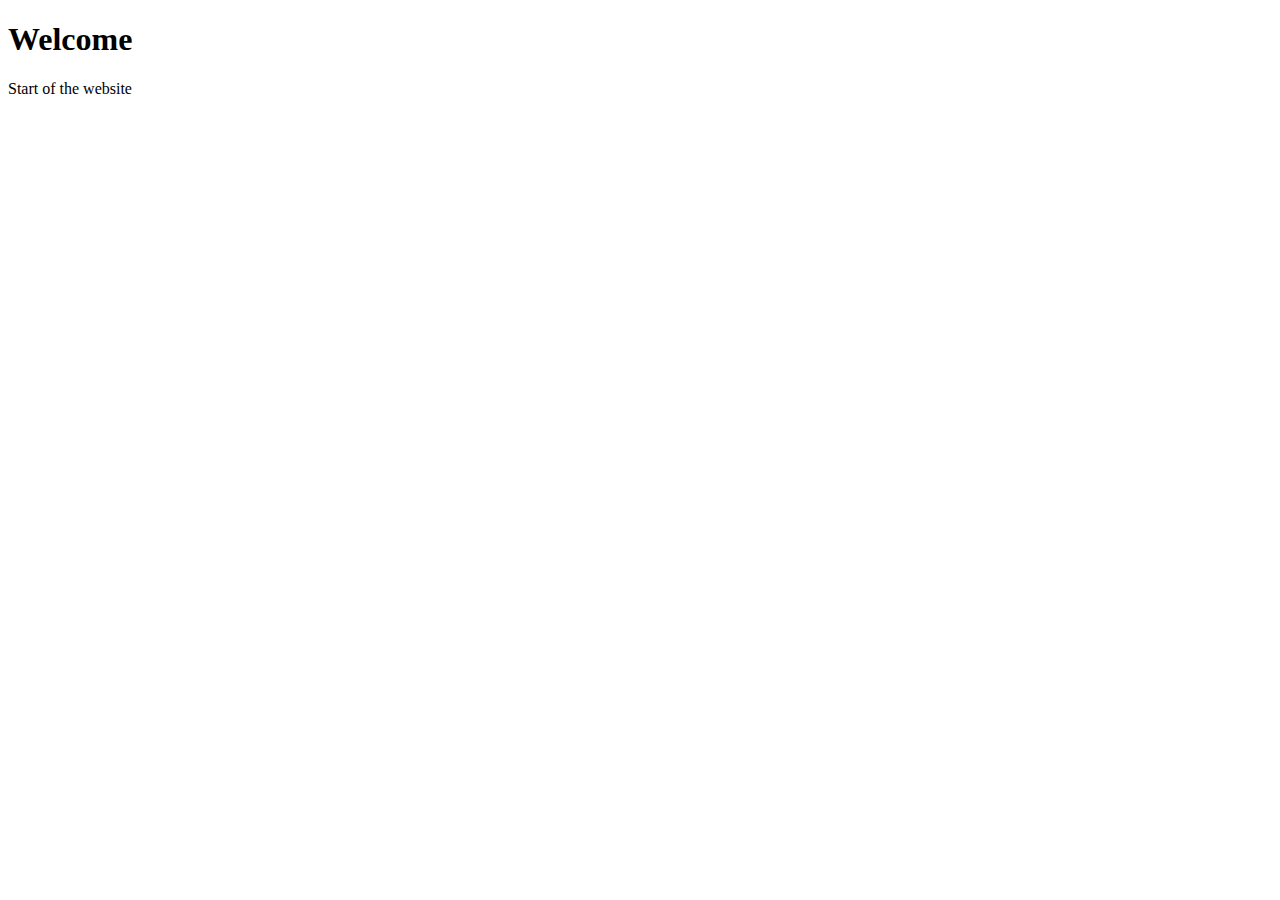
==== index.html @ 724ce44f "First commit" ====
<!DOCTYPE html>
<html lang="en">
<head>
    <meta charset="UTF-8">
    <meta http-equiv="X-UA-Compatible" content="IE=edge">
    <meta name="viewport" content="width=device-width, initial-scale=1.0">
    <title>Gunting Batu Kertas</title>
</head>
<body>
    <h1>Welcome</h1>
    <p>Start of the website</p>
</body>
</html>
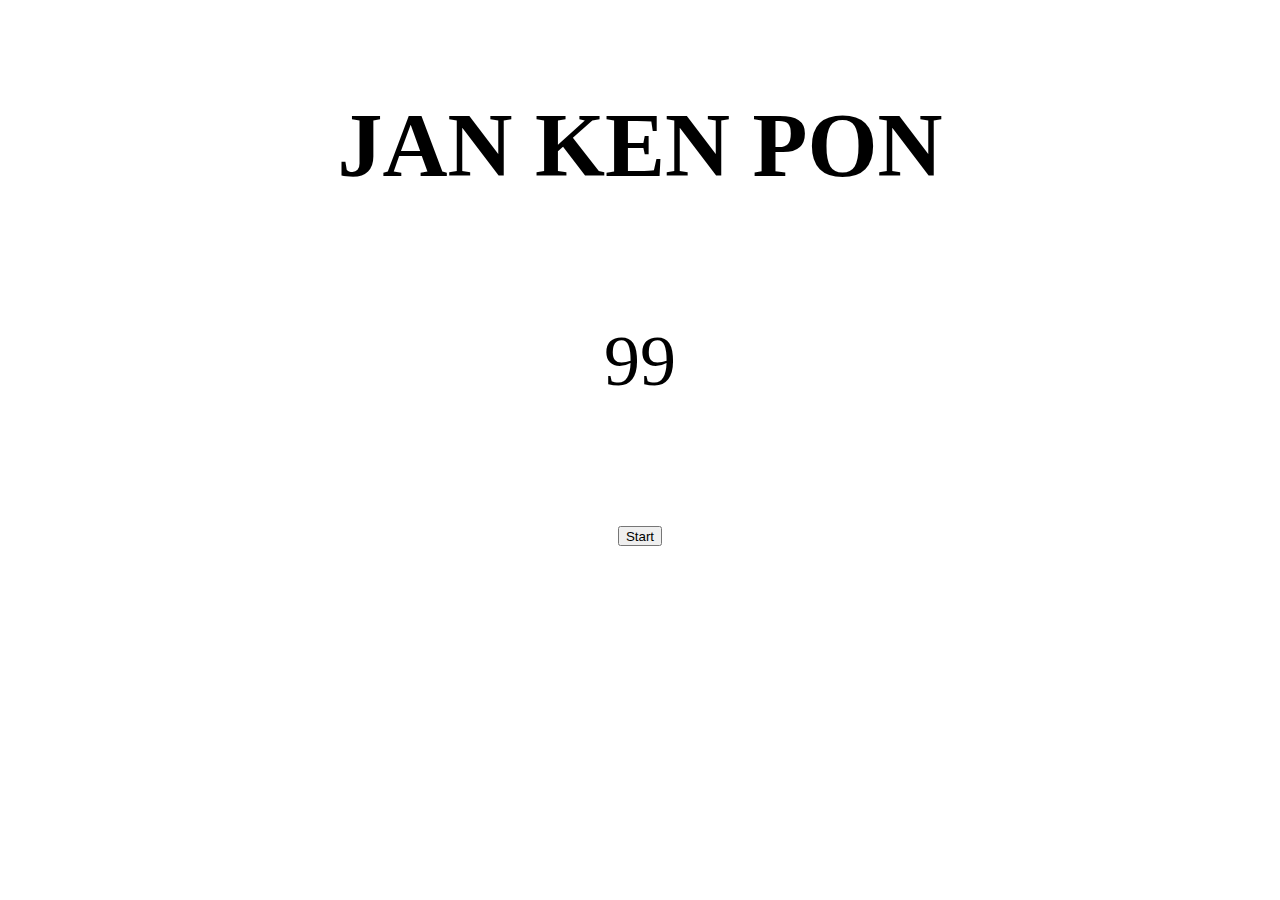
==== commit 598d436b: "Gatau keberapa" ====
--- a/index.html
+++ b/index.html
@@ -4,10 +4,24 @@
     <meta charset="UTF-8">
     <meta http-equiv="X-UA-Compatible" content="IE=edge">
     <meta name="viewport" content="width=device-width, initial-scale=1.0">
-    <title>Gunting Batu Kertas</title>
+    <link rel="stylesheet" href="./assets/main.css">
+    <script src="./assets/main.js"></script> 
+    <title>Main Page</title>
 </head>
 <body>
-    <h1>Welcome</h1>
-    <p>Start of the website</p>
+    <div class="container">
+        <div class="MainWindow">
+            <h1 class="MW">JAN KEN PON</h1>
+            <p class="score">99</p>
+            <div class="frstpage" id="page1">
+                <button class="start" onclick="hide()"> Start </button>
+            </div>
+            <div class="scndpage" id="page2">
+                <button class="firstbutton" onclick="ken()"></button>
+                <button class="scndbutton" onclick="pon()"></button>
+                <button class="thirdbutton" onclick="jan()"></button>
+            </div>
+        </div>
+    </div>
 </body>
 </html>--- a/assets/main.css
+++ b/assets/main.css
@@ -0,0 +1,92 @@
+body {
+    max-height: 100%;
+    display: flex;
+    justify-content: center;
+    align-items: center;
+}
+
+
+
+div.container {
+    display: flex;
+    flex-direction: column;
+    justify-content: center;
+}
+
+div.mainwindow {
+    display: flex;
+    order: 1;
+    margin: auto;
+    width: 50%;
+    border: 3px solid black;
+    padding: 10px;
+    justify-content: center;
+}
+
+h1.MW {
+    padding: 2vw;
+    font-family: "Karasha";
+    text-align: center;
+    font-size: 10vh;
+}
+
+p.score {
+    padding: 2vw;
+    font-family: "Premier 2019";
+    text-align: center;
+    font-size: 8vh;
+}
+
+div.frstpage {
+    display: flex;
+    flex-direction: column;
+    justify-content: center;
+    align-items: center;
+    padding: 2vw;
+}
+
+button.start{
+    display: flex;
+    height: 20px;
+}
+
+div.scndpage {
+    display: none;
+    flex-direction: row;
+    max-height: 100%;
+    max-width: auto;
+    padding: 10px;
+}
+
+button.firstbutton {
+    order: 2;
+    padding: 11px;
+    background-image: url(../assets/img/Jan.png);
+    background-repeat: no-repeat;
+    background-position: 50% 50%;
+    height: 250px;
+    width: 250px;
+    border-radius: 250px;
+}
+
+button.scndbutton {
+    order: 3;
+    padding: 10px;
+    background-image: url(../assets/img/Ken.png);
+    background-repeat: no-repeat;
+    background-position: 50% 50%;
+    height: 250px;
+    width: 250px;
+    border-radius: 250px;
+}
+
+button.thirdbutton {
+    order: 1;
+    padding: 10px;
+    background-image: url(../assets/img/Pon.png);
+    background-repeat: no-repeat;
+    background-position: 50% 50%;
+    height: 250px;
+    width: 250px;
+    border-radius: 250px;
+}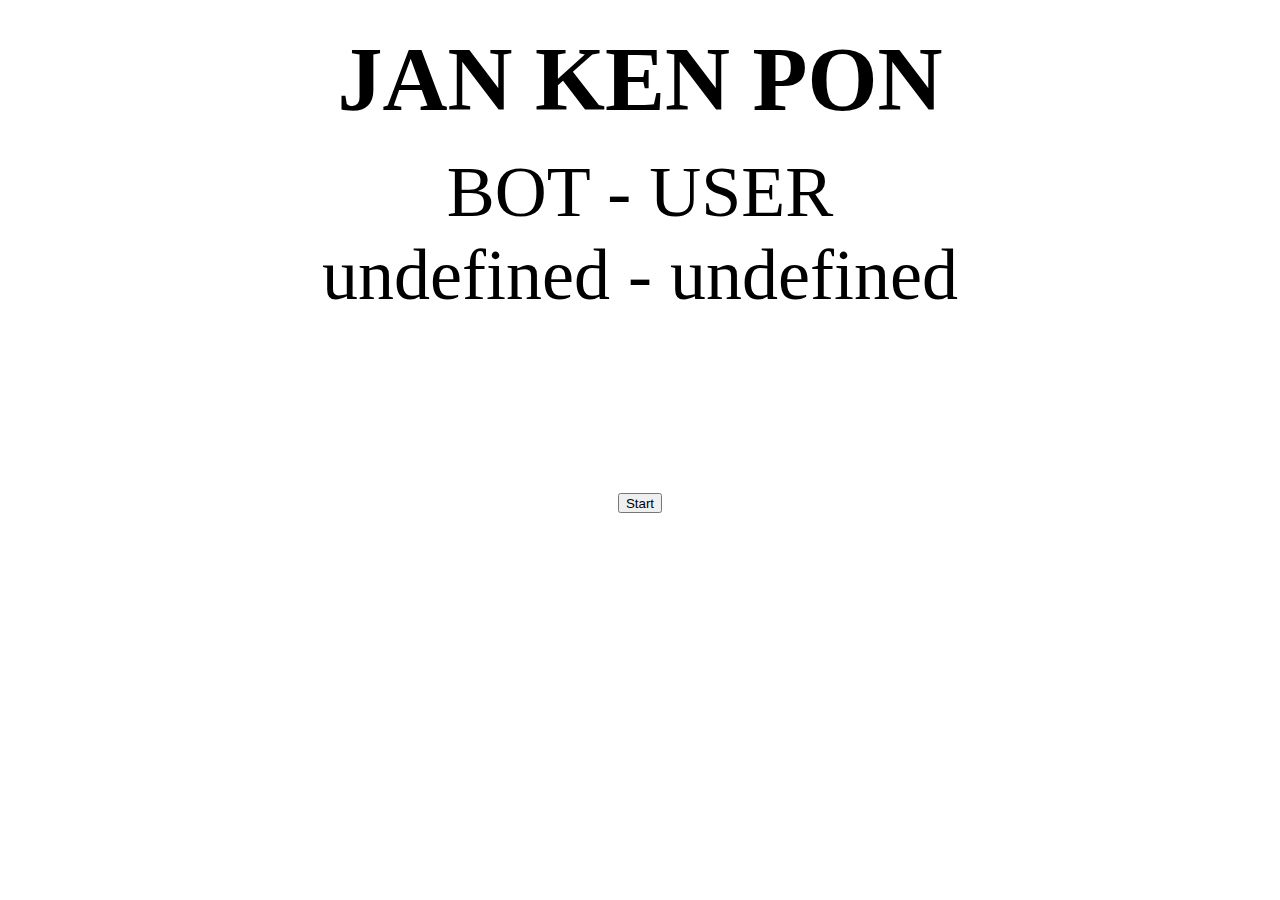
==== commit 76e0f00f: "Base Program Complete" ====
--- a/index.html
+++ b/index.html
@@ -1,27 +1,40 @@
 <!DOCTYPE html>
 <html lang="en">
-<head>
-    <meta charset="UTF-8">
-    <meta http-equiv="X-UA-Compatible" content="IE=edge">
-    <meta name="viewport" content="width=device-width, initial-scale=1.0">
-    <link rel="stylesheet" href="./assets/main.css">
-    <script src="./assets/main.js"></script> 
-    <title>Main Page</title>
+    <head>
+        <meta charset="UTF-8">
+        <meta http-equiv="X-UA-Compatible" content="IE=edge">
+        <meta name="viewport" content="width=device-width, initial-scale=1.0">
+        <link rel="stylesheet" href="./assets/main.css">
+        <script src="./assets/main.js"></script> 
+        <title>Main Page</title>
 </head>
 <body>
     <div class="container">
         <div class="MainWindow">
             <h1 class="MW">JAN KEN PON</h1>
-            <p class="score">99</p>
+            <p class="score">BOT - USER</p>
+            <div class="versusimage" id="output">
+                <img src="" alt="ini foto1" class="img1" id="img1">
+                <img src="" alt="ini foto2" class="img2" id="img2">
+            </div>
+            <p class="score" id="score"></p>
+            <div class="thrdpage" id="page3">
+                <h2 class="win" id="win">YOU WIN</h2>
+                <h2 class="lose" id="lose">YOU LOSE</h2>
+                <h2 class="draw" id="draw">DRAW</h2>
+            </div>
             <div class="frstpage" id="page1">
                 <button class="start" onclick="hide()"> Start </button>
             </div>
             <div class="scndpage" id="page2">
-                <button class="firstbutton" onclick="ken()"></button>
-                <button class="scndbutton" onclick="pon()"></button>
-                <button class="thirdbutton" onclick="jan()"></button>
+                <button class="firstbutton" onclick="kertas()"></button>
+                <button class="scndbutton" onclick="batu()"></button>
+                <button class="thirdbutton" onclick="gunting()"></button>
             </div>
         </div>
     </div>
+    <script>
+        scorecounter()
+    </script>
 </body>
 </html>--- a/assets/main.css
+++ b/assets/main.css
@@ -4,8 +4,6 @@
     justify-content: center;
     align-items: center;
 }
-
-
 
 div.container {
     display: flex;
@@ -24,17 +22,54 @@
 }
 
 h1.MW {
-    padding: 2vw;
+    padding: 10px;
     font-family: "Karasha";
     text-align: center;
     font-size: 10vh;
+    margin-top: 10px;
+    margin-bottom: 10px;
+}
+
+h2.win {
+    display: none;
+    font-family: "Premier 2019";
+    text-align: center;
+    font-size: 8vh;
+}
+
+h2.lose {
+    display: none; 
+    font-family: "Premier 2019";
+    text-align: center;
+    font-size: 8vh;
+}
+
+h2.draw {
+    display: none; 
+    font-family: "Premier 2019";
+    text-align: center;
+    font-size: 8vh;
 }
 
 p.score {
-    padding: 2vw;
+    margin-top: 0px;
+    margin-bottom: 0px;
     font-family: "Premier 2019";
     text-align: center;
     font-size: 8vh;
+}
+
+div.versusimage {
+    display: none;
+    justify-content: center;
+}
+
+img.img1{
+    padding-right: 10px;
+}
+
+img.img2{
+    padding-left: 10px;
 }
 
 div.frstpage {
@@ -53,31 +88,32 @@
 div.scndpage {
     display: none;
     flex-direction: row;
-    max-height: 100%;
-    max-width: auto;
+    justify-content:center ;
+    max-height: 100vh;
+    max-width: 100vw;
     padding: 10px;
 }
 
 button.firstbutton {
     order: 2;
     padding: 11px;
-    background-image: url(../assets/img/Jan.png);
+    background-image: url(../assets/img/Ken.png);
     background-repeat: no-repeat;
     background-position: 50% 50%;
-    height: 250px;
-    width: 250px;
-    border-radius: 250px;
+    height: 28vh;
+    width: 13vw;
+    border-radius: 350px;
 }
 
 button.scndbutton {
     order: 3;
     padding: 10px;
-    background-image: url(../assets/img/Ken.png);
+    background-image: url(../assets/img/Jan.png);
     background-repeat: no-repeat;
     background-position: 50% 50%;
-    height: 250px;
-    width: 250px;
-    border-radius: 250px;
+    height: 28vh;
+    width: 13vw;
+    border-radius: 350px;
 }
 
 button.thirdbutton {
@@ -86,7 +122,14 @@
     background-image: url(../assets/img/Pon.png);
     background-repeat: no-repeat;
     background-position: 50% 50%;
-    height: 250px;
-    width: 250px;
-    border-radius: 250px;
+    height: 28vh;
+    width: 13vw;
+    border-radius: 350px;
+}
+
+div.thrdpage {
+    display: flex;
+    justify-content: center;
+    padding: 10px;
+    height: 130px;
 }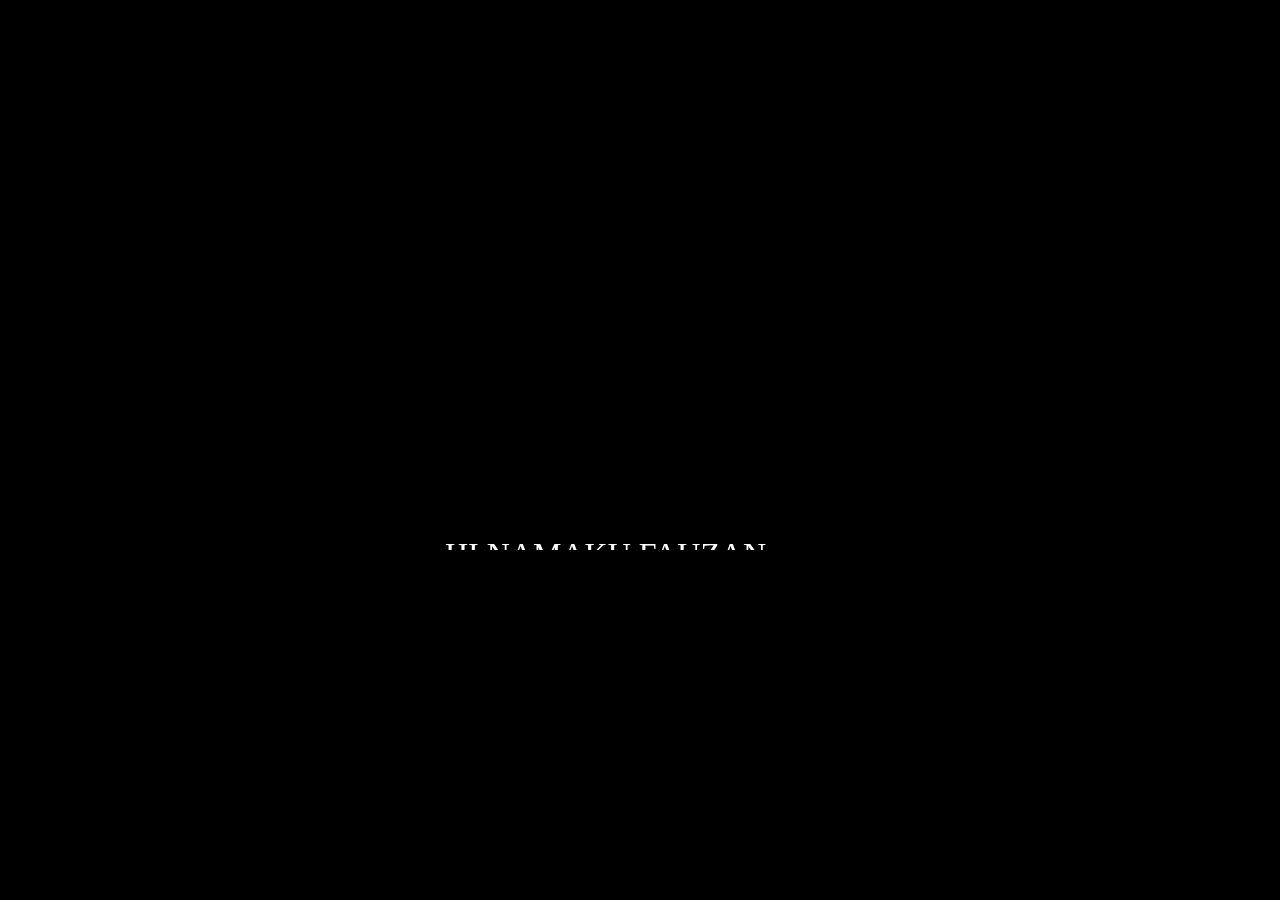
==== commit b2065ba8: "Finished Product" ====
--- a/index.html
+++ b/index.html
@@ -5,14 +5,49 @@
         <meta http-equiv="X-UA-Compatible" content="IE=edge">
         <meta name="viewport" content="width=device-width, initial-scale=1.0">
         <link rel="stylesheet" href="./assets/main.css">
+        <link rel="preconnect" href="https://fonts.gstatic.com"> 
+        <link href="https://fonts.googleapis.com/css2?family=Bebas+Neue&display=swap" rel="stylesheet">
         <script src="./assets/main.js"></script> 
         <title>Main Page</title>
 </head>
 <body>
     <div class="container">
-        <div class="MainWindow">
+        <div class="opening" id="opening">
+            <div class="scroller">
+                <div class="inner">
+                    <p class="desc">HI NAMAKU FAUZAN</p>
+                    <p class="desc">HOBI KU MENGKODING</p>
+                    <p class="desc">WEBSITE INI DIBUAT UNTUK MEMENUHI TUGAS ARC</p>
+                    <p class="desc">SO ENJOY THE GAME</p>
+                </div>
+                <div class="button_start">
+                    <button class="startanim" onclick="show2(), Transition1()">
+                        <span></span>
+                        <span></span>
+                        <span></span>
+                        <span></span>
+                        START
+                    </button>
+                </div>
+            </div>
+        </div>
+        <div class="MainMenu" id="MainMenu">
             <h1 class="MW">JAN KEN PON</h1>
-            <p class="score">BOT - USER</p>
+            <h2 id="MWName" class="MWName"></h2>
+            <div class="MainMenu2">
+                <button class="NewGame" onclick="newgame()">New Game</button>
+                <button class="Continue" onclick="continues(), CC(), EE()" id="continue">Continue</button>
+            </div>
+        </div>
+        <div class="form" id="form">
+            <h2 class="name">ENTER NAME</h2>
+            <input type="text" name="" id="name" class="name">
+            <button onclick="entername(), scorecounter(), CC(), EE()" class="enter">Enter</button>
+        </div>
+        <div class="MainWindow" id="MainWindow">
+            <h1 class="MW" id="cheat">JAN KEN PON</h1>
+            <p class="score" id="username"></p>
+            <p class="score" id="score"></p>
             <div class="versusimage" id="output">
                 <img src="" alt="ini foto1" class="img1" id="img1">
                 <img src="" alt="ini foto2" class="img2" id="img2">
@@ -24,7 +59,7 @@
                 <h2 class="draw" id="draw">DRAW</h2>
             </div>
             <div class="frstpage" id="page1">
-                <button class="start" onclick="hide()"> Start </button>
+                <button class="start" onclick="hide()">Start</button>
             </div>
             <div class="scndpage" id="page2">
                 <button class="firstbutton" onclick="kertas()"></button>
@@ -34,6 +69,8 @@
         </div>
     </div>
     <script>
+        <!-- Score tidak akann ter reset -->
+        MWNamer()
         scorecounter()
     </script>
 </body>
--- a/assets/main.css
+++ b/assets/main.css
@@ -3,25 +3,317 @@
     display: flex;
     justify-content: center;
     align-items: center;
+    background-color: black;
 }
 
 div.container {
     display: flex;
+    justify-content: center;
+}
+
+
+/* opening */
+div.scroller {
+    width: 100%;
+    height: 125px;
+    display: flex;
     flex-direction: column;
-    justify-content: center;
-}
-
-div.mainwindow {
-    display: flex;
-    order: 1;
-    margin: auto;
-    width: 50%;
-    border: 3px solid black;
-    padding: 10px;
-    justify-content: center;
+    position: fixed;
+    margin-left: -25%;
+    margin-top: -25px;
+    top: 50%;
+    bottom: 25%;
+}
+
+.scroller {
+    height: 50px;
+    justify-content: center;
+    line-height: 50px;
+    float: left;
+    margin-left: 5px;
+    overflow: hidden;
+    font-size: 200%;
+    color: #000;
+}
+
+div.inner {
+    margin-top: 1300px;
+    color: white;
+    font-family: 'Roboto';
+    font-weight: 400;
+    -webkit-font-smoothing: antialiased;
+}
+
+p.desc {
+    padding: 125px;
+}
+
+div.button_start {
+    display: flex;
+    margin-left: 20%;
+}
+/* Animation */
+
+button.startanim {
+    font-family: 'Raleway', sans-serif;
+    border-color: transparent;
+    font-size: 100%;
+    transition-duration: 0.5s;
+    padding: 25px 30px;
+    margin: 40px 0;
+    color: #03e9f4;
+    text-decoration: none;
+    text-transform: uppercase;
+    transition: 0.5s;
+    letter-spacing: 4px;
+    overflow: hidden;
+    margin-right: 50px;
+    background-color: transparent;
+}
+
+button.startanim:hover {
+    background: #03e9f4;
+    color: #050801;
+    box-shadow: 0 0 5px #03e9f4,
+                0 0 25px #03e9f4,
+                0 0 50px #03e9f4,
+                0 0 200px #03e9f4;
+    -webkit-box-reflect:below 1px linear-gradient(transparent, #0005);
+}
+
+button:nth-child(1){
+    filter: hue-rotate(270deg);
+}
+button:nth-child(2){
+    filter: hue-rotate(110deg);
+}
+button.startanim span{
+    position: absolute;
+    display: block;
+}
+button.startanim span:nth-child(1){
+    top: 0;
+    left: 0;
+    width: 100%;
+    height: 2px;
+    background: linear-gradient(90deg,transparent,#03e9f4);
+    animation: animate1 1s linear infinite;
+}
+
+@keyframes animate1{
+    0%{
+        left: -100%;
+    }
+    50%,100%{
+        left: 100%;
+    }
+}
+
+button.startanim span:nth-child(2){
+    top: -100%;
+    right: 0;
+    width: 2px;
+    height: 100%;
+    background: linear-gradient(180deg,transparent,#03e9f4);
+    animation: animate2 1s linear infinite;
+    animation-delay: 0.25s;
+}
+@keyframes animate2{
+    0%{
+        top: -100%;
+    }
+    50%,100%{
+        top: 100%;
+    }
+}
+button.startanim span:nth-child(3){
+    bottom: 0;
+    right: 0;
+    width: 100%;
+    height: 2px;
+    background: linear-gradient(270deg,transparent,#03e9f4);
+    animation: animate3 1s linear infinite;
+    animation-delay: 0.50s;
+}
+@keyframes animate3{
+    0%{
+        right: -100%;
+    }
+    50%,100%{
+        right: 100%;
+    }
+}
+
+
+button.startanim span:nth-child(4){
+    bottom: -100%;
+    left: 0;
+    width: 2px;
+    height: 100%;
+    background: linear-gradient(360deg,transparent,#03e9f4);
+    animation: animate4 1s linear infinite;
+    animation-delay: 0.75s;
+}
+@keyframes animate4{
+    0%{
+        bottom: -100%;
+    }
+    50%,100%{
+        bottom: 100%;
+    }
+}
+
+.inner {
+    animation: scroll 1s 1 ease-out;
+    animation-fill-mode: forwards;
+}
+
+.button_start {
+    animation: button 1s 1 ease-out;
+    animation-fill-mode: forwards;
+}
+
+.animationMW {
+    animation: animationMWOut 2s 1 ease-out;
+    animation-fill-mode: forwards;
+}
+
+@keyframes scroll {
+    11% {
+        margin-top: 1300px;
+    }
+    22% {
+        margin-top: 1300px;
+    }
+    33% {
+        margin-top: 600px;
+    }
+    44% {
+        margin-top: 600px;
+    }
+    55% {
+        margin-top: 0px;
+    }
+    66% {
+        margin-top: 0px;
+    }
+    77% {
+        margin-top: -700px;
+    }
+    88% {
+        margin-top: -700px;
+    }
+    100% {
+        margin-top: -1200px;
+    }
+}
+
+@keyframes button {
+    0% {
+        margin-top: 100px;
+    }
+    88% {
+        margin-top: 100px;
+    }
+    100% {
+        margin-top: -160px;
+    }
+}
+
+@keyframes animationMWOut {
+    0% {
+        margin-left: 0px;
+    }
+    90% {
+        margin-left: -150vw;
+    }
+    100% {
+        margin-left: -200vw;
+    }
+}
+
+/* main menu */
+div.MainMenu {
+    top: 10vh;
+    display: none;
+    justify-content: center;
+    align-items: center;
+    position: fixed;
+    flex-direction: column;
+}
+
+h2.MWName {
+    color: aliceblue;
+    font-size: 200%;
+    font-weight: bold;
+}
+
+div.MainMenu2 {
+    display: flex;
+    flex-direction: row;
+    justify-content: center;
+}
+
+button.NewGame {
+    background-color: transparent;
+    font-size: 200%;
+    font-family: 'Lato';
+    color: aliceblue;
+    border-color: aliceblue;
+    border-radius: 10px;
+    margin-right: 10px;
+    padding: 10px;
+}
+
+button.Continue {
+    background-color: transparent;
+    font-size: 200%;
+    font-family: 'Lato';
+    color: aliceblue;
+    border-color: aliceblue;
+    border-radius: 10px;
+    margin-left: 10px;
+    padding: 10px;
+}
+
+/* form */
+div.form {
+    display: none;
+    top: 30vh;
+    position: relative;
+    justify-content: center;
+    align-items: center;
+    flex-direction: column;
+}
+
+h2.name {
+    font-family: 'Lato';
+    color: aliceblue;
+}
+
+input.name {
+    margin-bottom: 20px;
+}
+
+button.enter {
+    background-color: transparent;
+    font-family: 'Lato';
+    padding: 10px;
+    font-size: 200%;
+    color: aliceblue;
+    border-radius: 10px;
+    border-color: aliceblue;
+}
+
+/* Mainwindow */
+div.MainWindow {
+    color: white;
+    display: none;
+    flex-direction: column;
 }
 
 h1.MW {
+    color: white;
     padding: 10px;
     font-family: "Karasha";
     text-align: center;
@@ -61,6 +353,7 @@
 
 div.versusimage {
     display: none;
+    flex-direction: row;
     justify-content: center;
 }
 
@@ -80,9 +373,18 @@
     padding: 2vw;
 }
 
-button.start{
-    display: flex;
-    height: 20px;
+
+button.start {
+    display: flex;
+    padding: 10px;
+    font-size: 200%;
+    color: white;
+    background-color: transparent;
+    border-color: aliceblue;
+    border-radius: 20px;
+    font-family:'lato';
+    height: 60px;
+    left: 50%;
 }
 
 div.scndpage {
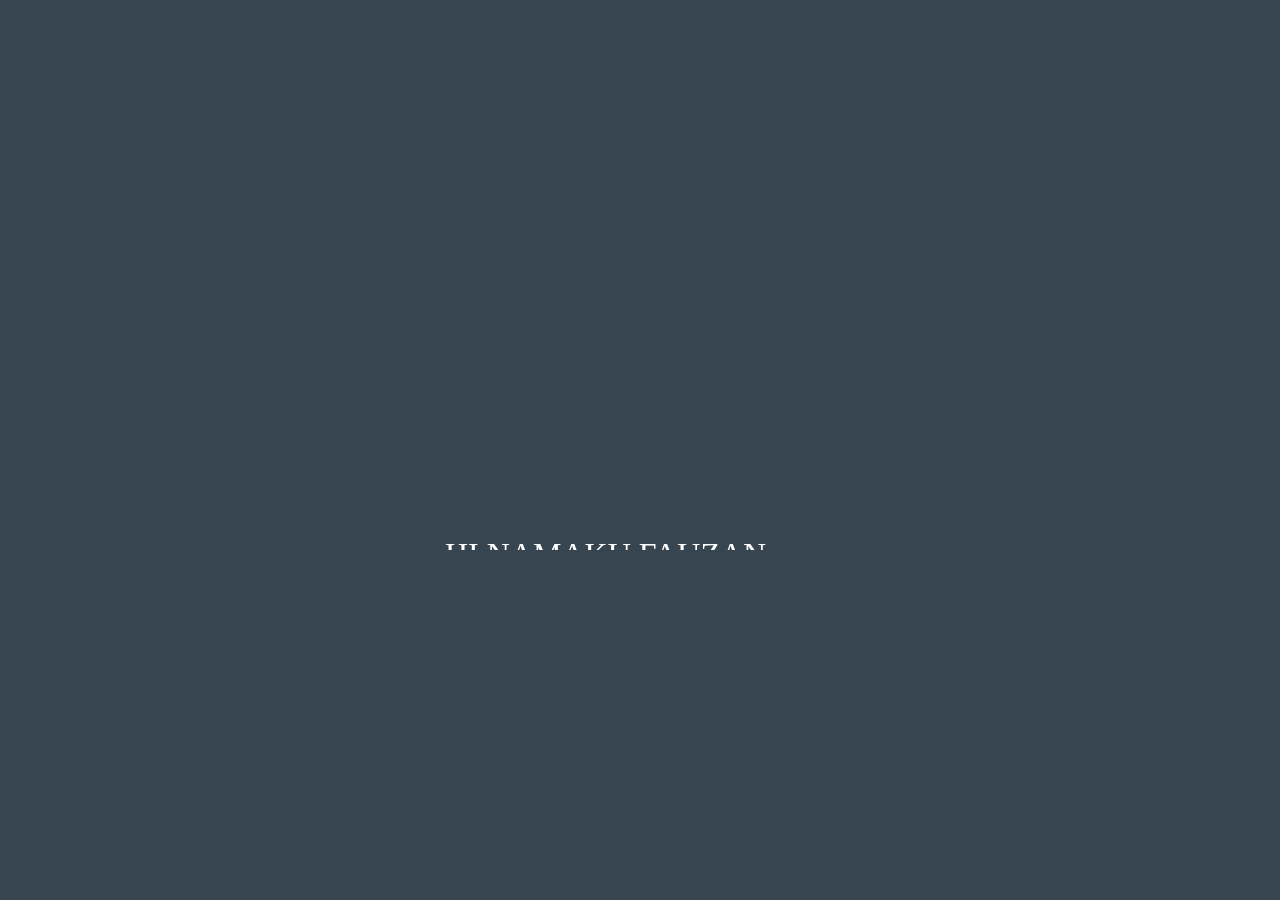
==== commit 83f11583: "Debugging 1" ====
--- a/index.html
+++ b/index.html
@@ -39,11 +39,12 @@
                 <button class="Continue" onclick="continues(), CC(), EE()" id="continue">Continue</button>
             </div>
         </div>
-        <div class="form" id="form">
+        <iframe name="dummy" id="dummy" style="display: none;"></iframe>
+        <form class="form" id="form" name="form" target="dummy" onsubmit="entername()">
             <h2 class="name">ENTER NAME</h2>
-            <input type="text" name="" id="name" class="name">
-            <button onclick="entername(), scorecounter(), CC(), EE()" class="enter">Enter</button>
-        </div>
+            <input type="text" name="name" id="name" class="name" required>
+            <button onclick="" class="enter">Enter</button>
+        </form>
         <div class="MainWindow" id="MainWindow">
             <h1 class="MW" id="cheat">JAN KEN PON</h1>
             <p class="score" id="username"></p>
--- a/assets/main.css
+++ b/assets/main.css
@@ -3,14 +3,13 @@
     display: flex;
     justify-content: center;
     align-items: center;
-    background-color: black;
+    background-color: #36454f;
 }
 
 div.container {
     display: flex;
     justify-content: center;
 }
-
 
 /* opening */
 div.scroller {
@@ -277,7 +276,7 @@
 }
 
 /* form */
-div.form {
+form.form {
     display: none;
     top: 30vh;
     position: relative;
